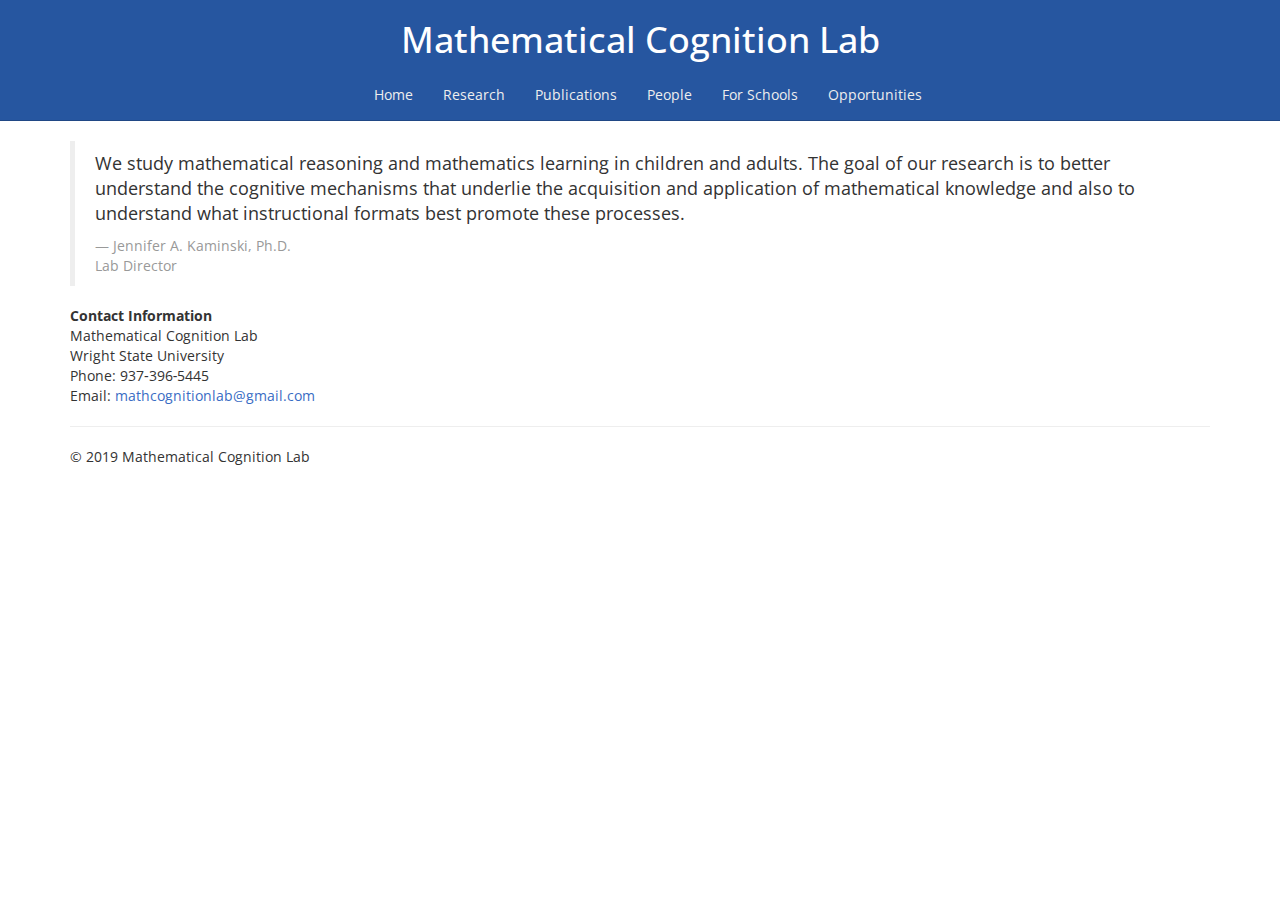
==== index.html @ af689212 "Initial commit of old site" ====
<!DOCTYPE html>
<html>
    <head>
        <meta charset="utf-8" />
        <meta name="viewport" content="width=device-width, initial-scale=1.0" />
        <title>Home - MathCog Lab</title>

        
            <link rel="stylesheet" href="css/site.css" />
            <link rel="stylesheet" href="lib/bootstrap/bootstrap.css" />
        
        
    </head>
    <body>
        <div id="titlebar" class="navbar-default">
            <div class="container">
                <div class="row">
                    <div class="col-md-12 text-center">
                        <h1>Mathematical Cognition Lab</h1>
                    </div>
                </div>
            </div>
        </div>
        <nav id="navbar" class="navbar navbar-default navbar-static-top">
            <div class="container">
                <div class="navbar-header">
                    <button type="button" class="navbar-toggle" data-toggle="collapse" data-target=".navbar-collapse">
                        <span class="sr-only">Toggle navigation</span>
                        <span class="icon-bar"></span>
                        <span class="icon-bar"></span>
                        <span class="icon-bar"></span>
                    </button>
                    <!--<a class="navbar-brand" href="#"><img alt="Brand" width="20" height="20" src="http://mathcog.org/~/images/Brand.png"></a>-->
                    <a class="navbar-brand" href="index.html">MathCog Lab</a>
                </div>
                <div class="navbar-collapse collapse">
                    <ul class="nav navbar-nav">
                        <li><a href="index.html">Home</a></li>
                        <li><a href="Home/Research.html">Research</a></li>
                        <li><a href="Home/Publications.html">Publications</a></li>
                        <li><a href="Home/People.html">People</a></li>
                        <li><a href="Home/Schools.html">For Schools</a></li>
                        <li><a href="Home/Opportunities.html">Opportunities</a></li>
                    </ul>
                </div>
            </div>
        </nav>
        
        <div class="container body-content">
            


<!--<h1>Welcome to the website of the Mathematical Cognition Lab!</h1><hr />-->

<blockquote>
    <p>
        We study mathematical reasoning and mathematics learning in children
        and adults. The goal of our research is to better understand the
        cognitive mechanisms that underlie the acquisition and application of
        mathematical knowledge and also to understand what instructional
        formats best promote these processes.
    </p>
    <footer>Jennifer A. Kaminski, Ph.D.<br/>Lab Director</footer>
</blockquote>

<strong>Contact Information</strong>
<address>
    Mathematical Cognition Lab<br/>
    Wright State University<br/>
    Phone: 937‐396‐5445<br/>
    Email: <a href="mailto:mathcognitionlab@gmail.com">mathcognitionlab@gmail.com</a></address>

            <hr />
            <footer>
                <p>&copy; 2019 Mathematical Cognition Lab</p>
            </footer>
        </div>

        
            <script src="lib/jquery/jquery.js"></script>
            <script src="lib/bootstrap/bootstrap.js"></script>
            <script src="lib/inview.js/inview.js"></script>
            <script src="lib/titanium.js/titanium.js"></script>
        
        

        
        
        <script type="text/javascript">
            $(function() {
                $('#navbar').titanium();
            });
        </script>
    </body>
</html>
---- css/site.css ----
body {
  padding-bottom: 20px;
}
/* Wrapping element */
/* Set some basic padding to keep content from hitting the edges */
.body-content {
  padding-left: 15px;
  padding-right: 15px;
}
/* Set widths on the form inputs since otherwise they're 100% wide */
input,
select,
textarea {
  max-width: 280px;
}
/* Titlebar styling */
#titlebar {
  color: White;
}
/* Navbar centering */
@media (min-width: 768px) {
  .navbar .navbar-nav {
    display: inline-block;
    float: none;
    vertical-align: top;
  }
  .navbar .navbar-collapse {
    text-align: center;
  }
  .navbar-brand {
    float: left;
    white-space: nowrap;
    -webkit-transition: width 500ms, opacity 500ms, visibility 500ms;
    -webkit-transition-timing-function: ease;
  }
  .navbar-static-top .navbar-brand {
    visibility: hidden;
    opacity: 0;
    width: 0;
  }
  .navbar-fixed-top .navbar-brand {
    visibility: visible;
    opacity: 1;
    width: 140px;
  }
}
/* Bibliography style for /Home/Publications */
.bibliography li {
  /* 22px hanging indent */
  padding-left: 22px;
  text-indent: -22px;
  /* Spacing between citations */
  margin-bottom: 10px;
}
/* /Home/Schools */
.fractions,
.ies,
.girl1,
.girl2 {
  margin: 5px;
  max-width: 100%;
}
.ies,
.girl1,
.girl2 {
  float: right;
}
.girl2 {
  max-width: 50%;
}
@media (max-width: 767px) {
  .ies,
  .girl1,
  .fractions {
    width: 100%;
    margin-left: 0;
    margin-right: 0;
  }
}
@media (min-width: 768px) {
  .girl1 {
    max-width: 50%;
  }
  .fractions {
    max-width: 50%;
    max-width: calc(50% - 25px);
  }
}
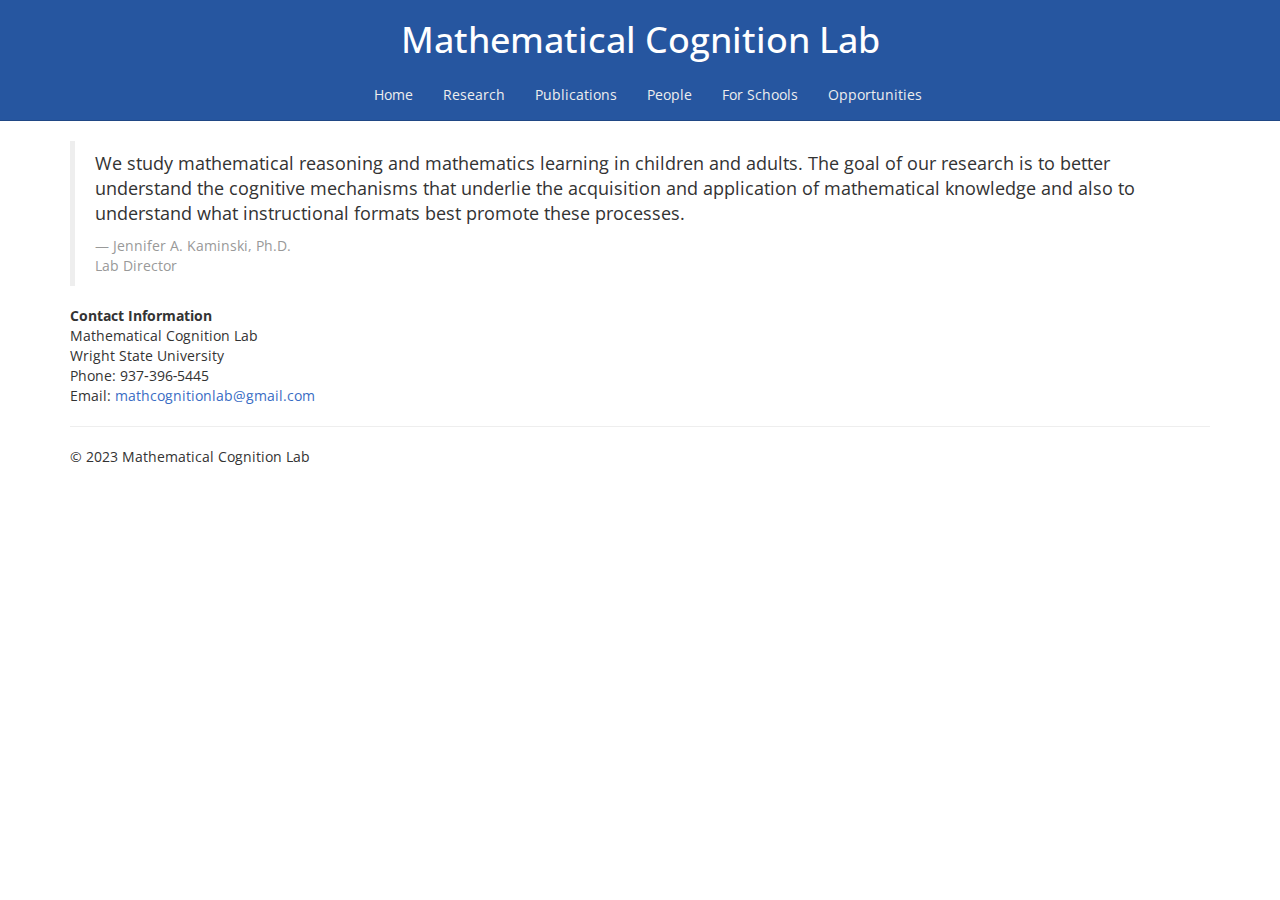
==== commit 736ba218: "Update copyright date" ====
--- a/index.html
+++ b/index.html
@@ -72,7 +72,7 @@
 
             <hr />
             <footer>
-                <p>&copy; 2019 Mathematical Cognition Lab</p>
+                <p>&copy; 2023 Mathematical Cognition Lab</p>
             </footer>
         </div>
 
